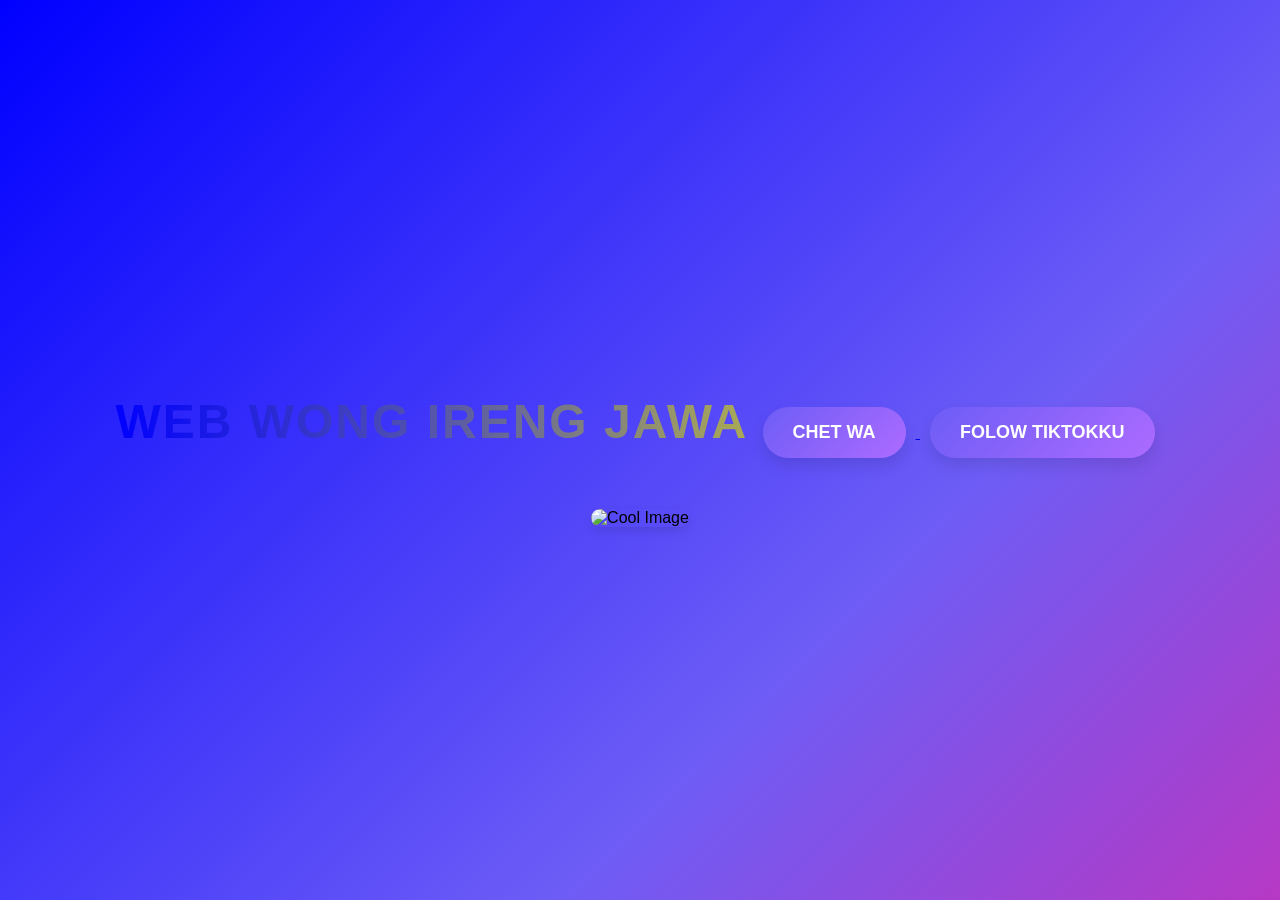
==== index.html @ cac83759 "Add files via upload" ====
<!DOCTYPE html>
<html lang="en">
<head>
    <meta charset="UTF-8">
    <meta name="viewport" content="width=device-width, initial-scale=1.0">
    <title>Si jawa ngapain jirr</title>
    <link rel="stylesheet" href="styles.css">
</head>
<body>
    <div class="container">
      <h1>WEB WONG IRENG JAWA</h1>
        <a href="https://wa.me/6282131902807?text=mabar+ml+woi" target="_blank">
            <button class="cool-btn">CHET WA</button>
        </a>
        <a href="https://www.tiktok.com/@wongirengmambukecing344?_t=8pW8cfcrYEG&_r=1" target="_blank">
            <button class="cool-btn">FOLOW TIKTOKKU</button>
        </a>
    </div>
    
    <img src="https://pomf2.lain.la/f/mksi1ytc.jpg" alt="Cool Image" class="bottom-img">
    
</body>
</html>
---- styles.css ----
body {
    font-family: 'Arial', sans-serif;
    display: flex;
    flex-direction: column;
    justify-content: center;
    align-items: center;
    height: 100vh;
    margin: 0;
    background: linear-gradient(135deg, #00f, #6D5DF6, #FF1493, #FF4500);
    background-size: 200% 200%;
    animation: gradientAnimation 10s ease infinite;
}

@keyframes gradientAnimation {
    0% {
        background-position: 0% 50%;
    }
    50% {
        background-position: 100% 50%;
    }
    100% {
        background-position: 0% 50%;
    }
}

.container {
    text-align: center;
    margin-bottom: 20px;
}

.cool-btn {
    background: linear-gradient(135deg, #6D5DF6, #AD6BFF);
    border: none;
    border-radius: 50px;
    padding: 15px 30px;
    font-size: 18px;
    font-weight: bold;
    color: white;
    cursor: pointer;
    box-shadow: 0 8px 15px rgba(0, 0, 0, 0.1);
    transition: all 0.3s ease;
    margin: 10px;
}

.cool-btn:hover {
    transform: translateY(-3px);
    box-shadow: 0 12px 20px rgba(0, 0, 0, 0.2);
}

.cool-btn:active {
    transform: translateY(0);
    box-shadow: 0 5px 10px rgba(0, 0, 0, 0.1);
}

.bottom-img {
    max-width: 100%;
    height: auto;
    border-radius: 15px;
    box-shadow: 0 4px 10px rgba(0, 0, 0, 0.1);
    margin-top: 20px;
}
h1 {
    font-size: 3em;
    font-weight: bold;
    background: linear-gradient(90deg, blue, yellow, blue);
    background-size: 300%;
    background-clip: text;
    -webkit-background-clip: text;
    -webkit-text-fill-color: transparent;
    text-align: center;
    margin: 20px 0;
    text-transform: uppercase;
    letter-spacing: 2px;
    animation: moveGradient 5s infinite linear;
    display: inline-block;
    position: relative;
    transition: all 0.3s ease;
}

h1:hover {
    transform: scale(1.05);
    text-shadow: 0 0 15px rgba(255, 0, 0, 0.5), 0 0 30px rgba(139, 0, 0, 0.4);
}

h1::before {
    content: '';
    position: absolute;
    left: 0;
    right: 0;
    bottom: -10px;
    height: 4px;
    background: linear-gradient(135deg, yellow, black, white);
    border-radius: 4px;
    transition: width 0.3s ease;
    width: 0;
}

h1:hover::before {
    width: 100%;
}

@keyframes moveGradient {
    0% {
        background-position: 0% 50%;
    }
    100% {
        background-position: 100% 50%;
    }
}
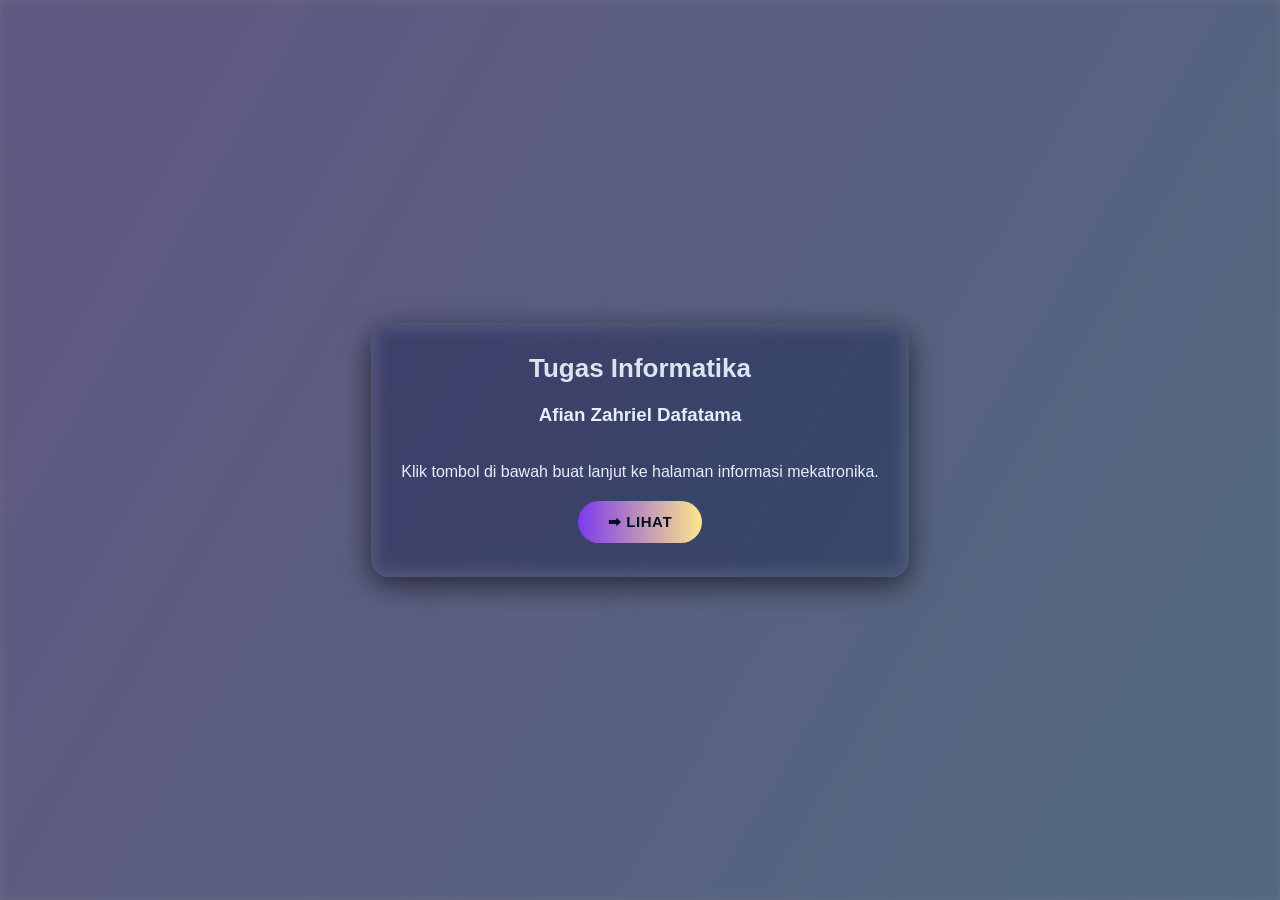
==== commit 46533733: "Update index.html" ====
--- a/index.html
+++ b/index.html
@@ -1,23 +1,127 @@
-<!DOCTYPE html>
-<html lang="en">
+<!doctype html>
+<html lang="id">
 <head>
-    <meta charset="UTF-8">
-    <meta name="viewport" content="width=device-width, initial-scale=1.0">
-    <title>Si jawa ngapain jirr</title>
-    <link rel="stylesheet" href="styles.css">
+  <meta charset="utf-8"/>
+  <meta name="viewport" content="width=device-width,initial-scale=1"/>
+  <title>Afian ZD</title>
+  <style>
+    body{
+      margin:0;
+      height:100vh;
+      display:flex;
+      justify-content:center;
+      align-items:center;
+      font-family:Inter, sans-serif;
+      color:#e6eef8;
+      background:url("https://picsum.photos/1600/900?blur=2") center/cover no-repeat fixed;
+      position:relative;
+    }
+    .bg-move{
+      position:absolute;
+      inset:0;
+      background:linear-gradient(120deg,
+        rgba(124,58,237,0.25),
+        rgba(6,182,212,0.25),
+        rgba(253,230,138,0.25));
+      background-size:300% 300%;
+      animation: movebg 10s ease infinite;
+      mix-blend-mode: overlay;
+    }
+    @keyframes movebg{
+      0%{background-position:0% 50%}
+      50%{background-position:100% 50%}
+      100%{background-position:0% 50%}
+    }
+    .overlay{
+      position:absolute;
+      inset:0;
+      background:rgba(15,23,36,0.55);
+      backdrop-filter:blur(3px);
+    }
+    .card{
+      position:relative;
+      z-index:2;
+      background:rgba(255,255,255,0.06);
+      padding:30px;
+      border-radius:18px;
+      text-align:center;
+      backdrop-filter:blur(10px);
+      box-shadow:0 8px 30px rgba(0,0,0,0.6);
+      max-width:600px;
+    }
+    h1{margin:0 0 15px;font-size:26px;opacity:.95}
+    p{margin:0 0 20px;font-size:15px;opacity:.85;line-height:1.6}
+
+    /* Tombol aesthetic */
+    .btn-wrapper{
+      text-align:center;
+      margin-top:20px;
+    }
+    .btn-wrapper a{
+      display:inline-block;
+      padding:12px 30px;
+      border-radius:999px;
+      text-decoration:none;
+      font-weight:700;
+      font-size:15px;
+      letter-spacing:0.6px;
+      background:linear-gradient(270deg,#7C3AED,#06B6D4,#FDE68A,#7C3AED);
+      background-size:300% 300%;
+      color:#041025;
+      position:relative;
+      overflow:hidden;
+      transition:transform .3s ease, box-shadow .3s ease;
+      animation:gradientMove 6s ease infinite;
+    }
+    @keyframes gradientMove{
+      0%{background-position:0% 50%}
+      50%{background-position:100% 50%}
+      100%{background-position:0% 50%}
+    }
+    .btn-wrapper a::before{
+      content:"";
+      position:absolute;
+      inset:0;
+      border-radius:999px;
+      padding:2px;
+      background:linear-gradient(270deg,#7C3AED,#06B6D4,#FDE68A,#7C3AED);
+      background-size:300% 300%;
+      animation:gradientMove 6s ease infinite;
+      -webkit-mask:linear-gradient(#fff 0 0) content-box, 
+                    linear-gradient(#fff 0 0);
+      -webkit-mask-composite:xor;
+      mask-composite:exclude;
+      opacity:0;
+      transition:opacity .4s ease;
+    }
+    .btn-wrapper a:hover{
+      transform:scale(1.08);
+      box-shadow:0 0 25px rgba(124,58,237,.5),
+                 0 0 45px rgba(6,182,212,.4),
+                 0 0 65px rgba(253,230,138,.3);
+    }
+    .btn-wrapper a:hover::before{
+      opacity:1;
+    }
+    .btn-wrapper a:active{
+      transform:scale(0.96);
+      transition:transform .1s ease;
+    }
+  </style>
 </head>
 <body>
-    <div class="container">
-      <h1>WEB WONG IRENG JAWA</h1>
-        <a href="https://wa.me/6282131902807?text=mabar+ml+woi" target="_blank">
-            <button class="cool-btn">CHET WA</button>
-        </a>
-        <a href="https://www.tiktok.com/@wongirengmambukecing344?_t=8pW8cfcrYEG&_r=1" target="_blank">
-            <button class="cool-btn">FOLOW TIKTOKKU</button>
-        </a>
+  <div class="bg-move"></div>
+  <div class="overlay"></div>
+
+  <main class="card">
+    <h1>Tugas Informatika</h1>
+    <p>
+      <h3>Afian Zahriel Dafatama</h3>
+   <br>   Klik tombol di bawah buat lanjut ke halaman informasi mekatronika.
+    </p>
+    <div class="btn-wrapper">
+      <a href="tugasinformatika.html">➡ LIHAT</a>
     </div>
-    
-    <img src="https://pomf2.lain.la/f/mksi1ytc.jpg" alt="Cool Image" class="bottom-img">
-    
+  </main>
 </body>
 </html>
